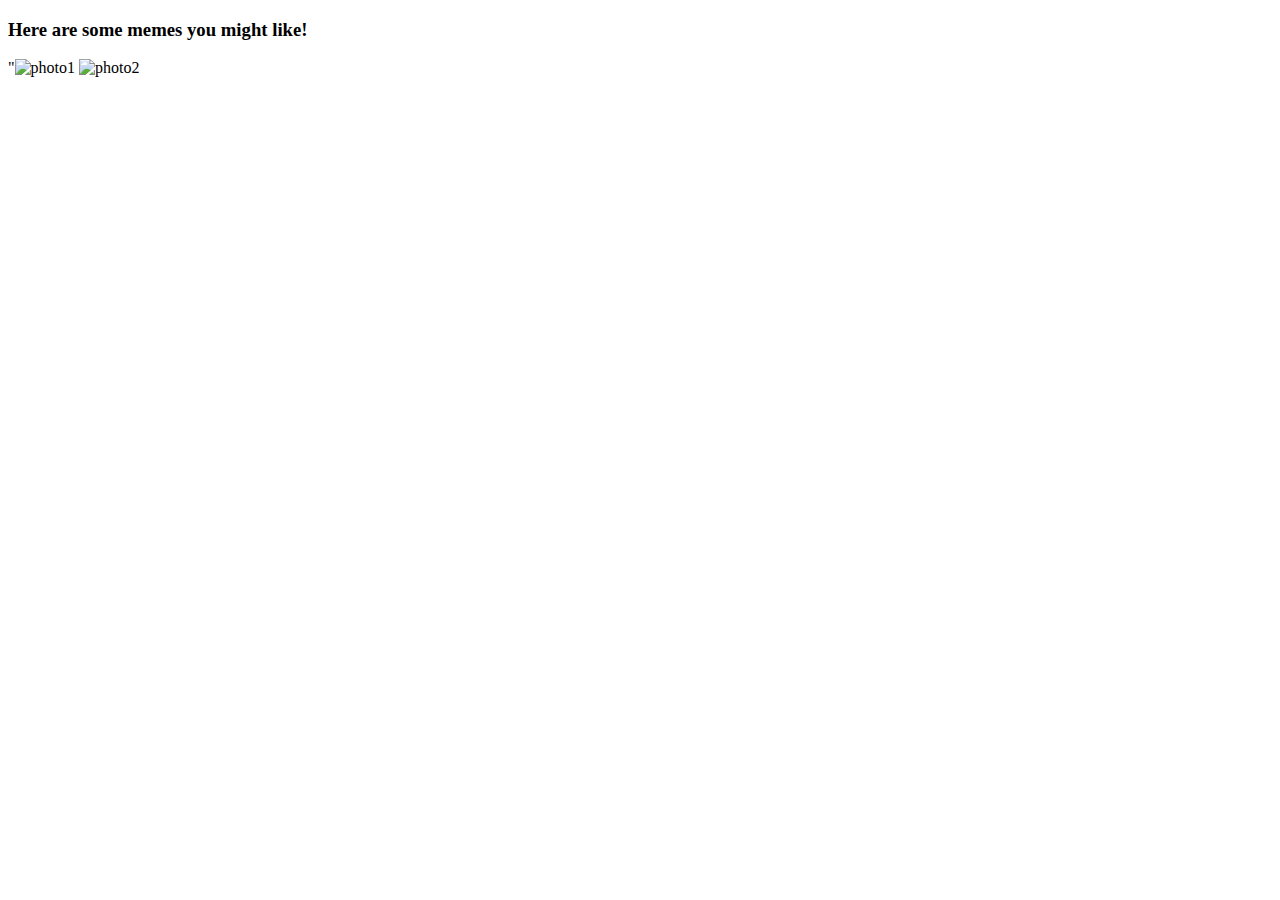
==== test.html @ 37f61913 "Add files via upload" ====
<!DOCTYPE html>

<html>
<head>
  <meta charset="UTF-8">
    <meta name="viewport" content="width=device-width, initial-scale=1.0">
  <title>Hello</title>
  <link href="../css/test1.css" rel="stylesheet"
</head>
<body>
  <h3>Here are some memes you might like!</h3>
  <div class="container1">
    "<img src="../images/ty.jpg" alt="photo1" class="left-image">
    
   <img src="../images/tu.jpg" alt="photo2" class="right-image">
  </div>
</body>
</html>
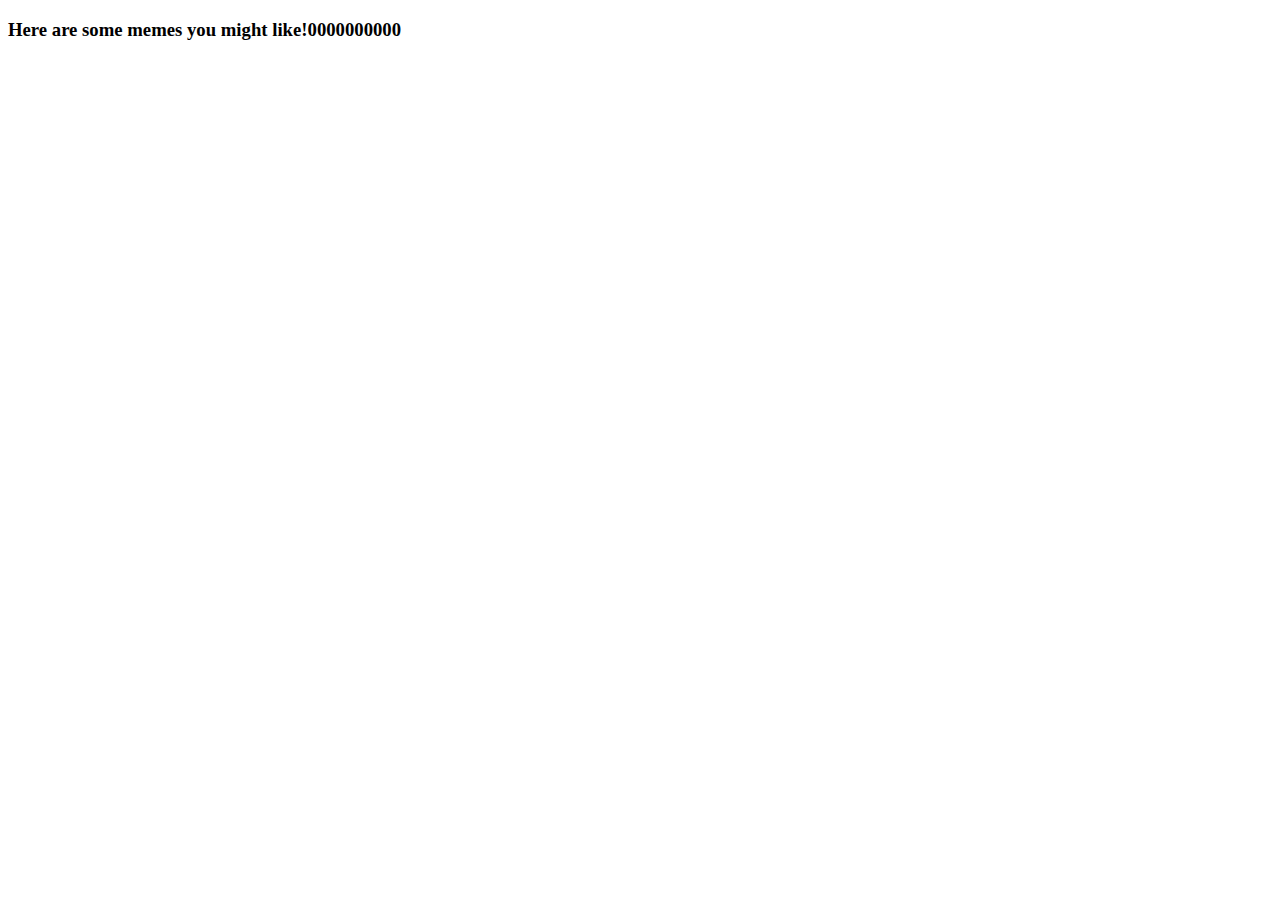
==== commit 3c416b83: "?" ====
--- a/test.html
+++ b/test.html
@@ -8,11 +8,9 @@
   <link href="../css/test1.css" rel="stylesheet"
 </head>
 <body>
-  <h3>Here are some memes you might like!</h3>
-  <div class="container1">
-    "<img src="../images/ty.jpg" alt="photo1" class="left-image">
+  <h3>Here are some memes you might like!0000000000
     
-   <img src="../images/tu.jpg" alt="photo2" class="right-image">
-  </div>
+  </h3>
+  
 </body>
 </html>
